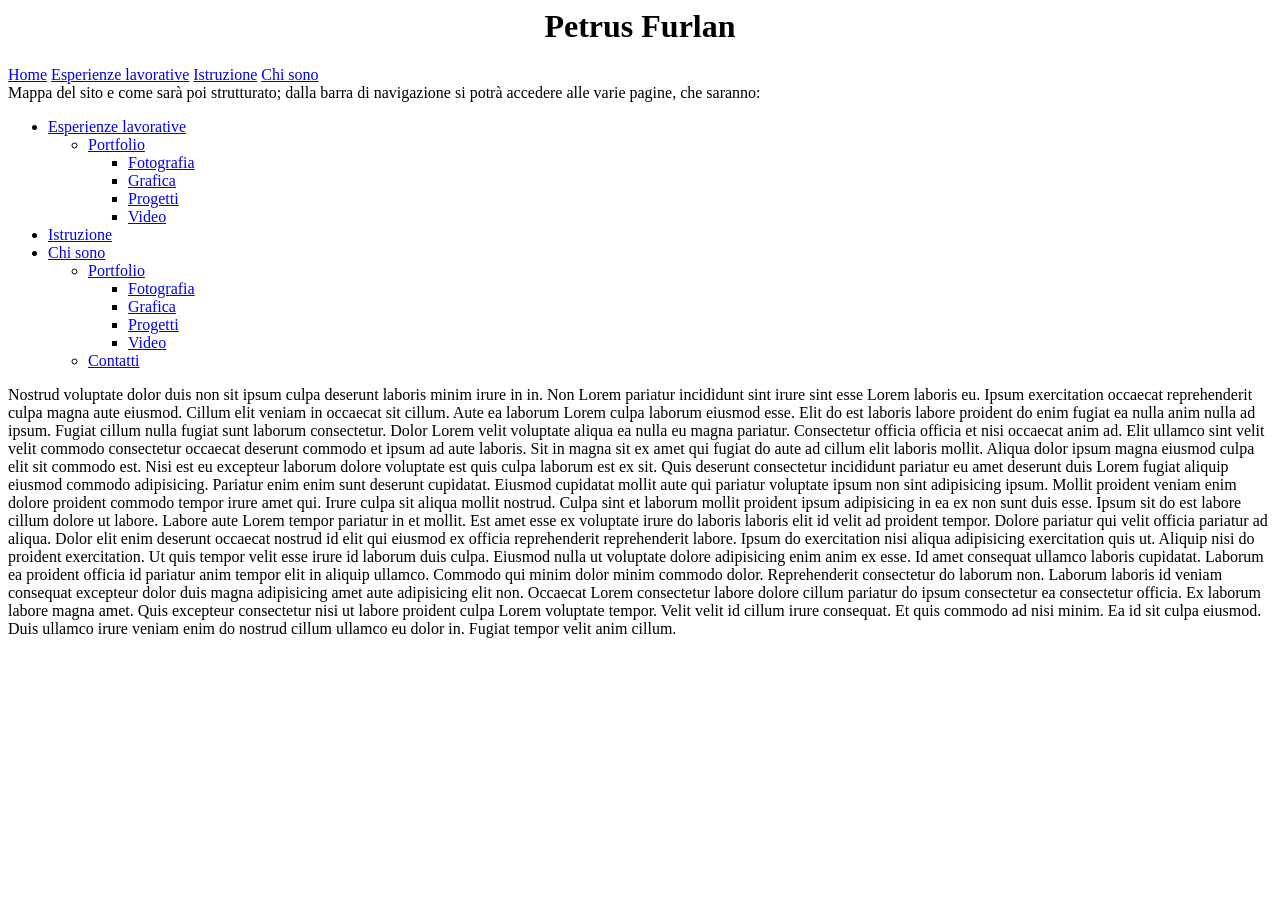
==== index.html @ 1a533904 "edit index" ====
<html lang="it">
    <head>
        <meta charset="UTF-8">
        <meta name="viewport" content="width=device-width, initial-scale=1.0">

        <title>Home - Pietro Furlan</title>
        <link rel="stylesheet" href="style/style.css">

        <script>
            window.onscroll = function() {scrollFunction()};

            function scrollFunction() {
                if (document.body.scrollTop > 80 || document.documentElement.scrollTop > 80) {
                    document.getElementById("navbar").style.padding = "30px 10px";
                } else {
                    document.getElementById("navbar").style.padding = "100px 10px";
                }
            }
        </script>
    </head>

    <body>
        <h1 style="text-align: center;">Petrus Furlan</h1>
        
        <header>
            <div id="navbar">
                <a class="nav-link" href="index.html">Home</a>
                <a class="nav-link" href="pages/esperienzeLavorative.html">Esperienze lavorative</a>
                <a class="nav-link" href="pages/istruzione.html">Istruzione</a>
                <a class="nav-link" href="pages/chiSono.html">Chi sono</a>
            </div>
        </header>

        <div class="mainPage">
            Mappa del sito e come sarà poi strutturato; dalla barra di navigazione si potrà accedere alle varie pagine, che saranno: <br>
            <ul>
                <li><a href="pages/esperienzeLavorative.html">Esperienze lavorative</a>
                    <ul>
                        <li><a href="pages/portfolio.html">Portfolio</a>
                            <ul>
                                <li><a href="pages/portfolio/0-foto.html">Fotografia</a></li>
                                <li><a href="pages/portfolio/1-grafica.html">Grafica</a></li>
                                <li><a href="pages/portfolio/2-progetti.html">Progetti</a></li>
                                <li><a href="pages/portfolio/3-video.html">Video</a></li>
                            </ul>
                        </li>
                    </ul>
                </li>
                <li><a href="pages/istruzione.html">Istruzione</a></li>
                <li><a href="pages/chiSono.html">Chi sono</a>
                    <ul>
                        <li><a href="pages/portfolio.html">Portfolio</a>
                            <ul>
                                <li><a href="pages/portfolio/0-foto.html">Fotografia</a></li>
                                <li><a href="pages/portfolio/1-grafica.html">Grafica</a></li>
                                <li><a href="pages/portfolio/2-progetti.html">Progetti</a></li>
                                <li><a href="pages/portfolio/3-video.html">Video</a></li>
                            </ul>
                        </li>
                        <li><a href="pages/contatti.html">Contatti</a></li>
                    </ul>
                </li>
            </ul>
            <p>
                Nostrud voluptate dolor duis non sit ipsum culpa deserunt laboris minim irure in in. Non Lorem pariatur incididunt sint irure sint esse Lorem laboris eu. Ipsum exercitation occaecat reprehenderit culpa magna aute eiusmod.

Cillum elit veniam in occaecat sit cillum. Aute ea laborum Lorem culpa laborum eiusmod esse. Elit do est laboris labore proident do enim fugiat ea nulla anim nulla ad ipsum. Fugiat cillum nulla fugiat sunt laborum consectetur. Dolor Lorem velit voluptate aliqua ea nulla eu magna pariatur. Consectetur officia officia et nisi occaecat anim ad. Elit ullamco sint velit velit commodo consectetur occaecat deserunt commodo et ipsum ad aute laboris.

Sit in magna sit ex amet qui fugiat do aute ad cillum elit laboris mollit. Aliqua dolor ipsum magna eiusmod culpa elit sit commodo est. Nisi est eu excepteur laborum dolore voluptate est quis culpa laborum est ex sit. Quis deserunt consectetur incididunt pariatur eu amet deserunt duis Lorem fugiat aliquip eiusmod commodo adipisicing. Pariatur enim enim sunt deserunt cupidatat. Eiusmod cupidatat mollit aute qui pariatur voluptate ipsum non sint adipisicing ipsum. Mollit proident veniam enim dolore proident commodo tempor irure amet qui.

Irure culpa sit aliqua mollit nostrud. Culpa sint et laborum mollit proident ipsum adipisicing in ea ex non sunt duis esse. Ipsum sit do est labore cillum dolore ut labore. Labore aute Lorem tempor pariatur in et mollit. Est amet esse ex voluptate irure do laboris laboris elit id velit ad proident tempor. Dolore pariatur qui velit officia pariatur ad aliqua.

Dolor elit enim deserunt occaecat nostrud id elit qui eiusmod ex officia reprehenderit reprehenderit labore. Ipsum do exercitation nisi aliqua adipisicing exercitation quis ut. Aliquip nisi do proident exercitation. Ut quis tempor velit esse irure id laborum duis culpa. Eiusmod nulla ut voluptate dolore adipisicing enim anim ex esse. Id amet consequat ullamco laboris cupidatat. Laborum ea proident officia id pariatur anim tempor elit in aliquip ullamco.

Commodo qui minim dolor minim commodo dolor. Reprehenderit consectetur do laborum non. Laborum laboris id veniam consequat excepteur dolor duis magna adipisicing amet aute adipisicing elit non. Occaecat Lorem consectetur labore dolore cillum pariatur do ipsum consectetur ea consectetur officia. Ex laborum labore magna amet. Quis excepteur consectetur nisi ut labore proident culpa Lorem voluptate tempor. Velit velit id cillum irure consequat.

Et quis commodo ad nisi minim. Ea id sit culpa eiusmod. Duis ullamco irure veniam enim do nostrud cillum ullamco eu dolor in. Fugiat tempor velit anim cillum.     </p>
        </div>
    </body>
    <!-- Footer con informazioni di contatto-->
</html>
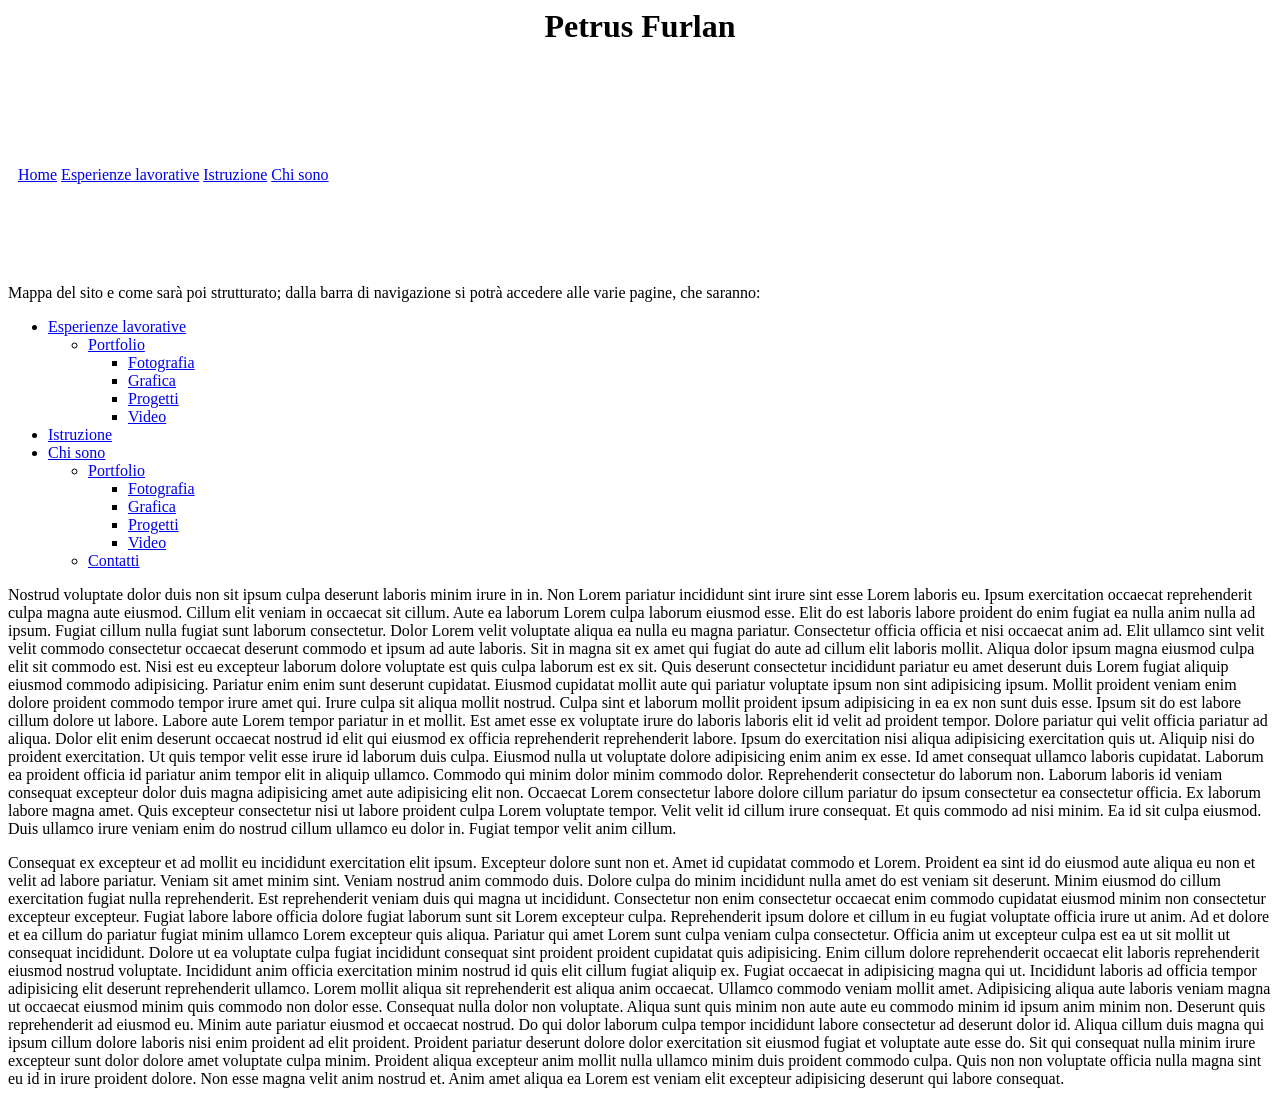
==== commit 4a061943: "edit index for scrolling" ====
--- a/index.html
+++ b/index.html
@@ -64,17 +64,33 @@
             <p>
                 Nostrud voluptate dolor duis non sit ipsum culpa deserunt laboris minim irure in in. Non Lorem pariatur incididunt sint irure sint esse Lorem laboris eu. Ipsum exercitation occaecat reprehenderit culpa magna aute eiusmod.
 
-Cillum elit veniam in occaecat sit cillum. Aute ea laborum Lorem culpa laborum eiusmod esse. Elit do est laboris labore proident do enim fugiat ea nulla anim nulla ad ipsum. Fugiat cillum nulla fugiat sunt laborum consectetur. Dolor Lorem velit voluptate aliqua ea nulla eu magna pariatur. Consectetur officia officia et nisi occaecat anim ad. Elit ullamco sint velit velit commodo consectetur occaecat deserunt commodo et ipsum ad aute laboris.
+                Cillum elit veniam in occaecat sit cillum. Aute ea laborum Lorem culpa laborum eiusmod esse. Elit do est laboris labore proident do enim fugiat ea nulla anim nulla ad ipsum. Fugiat cillum nulla fugiat sunt laborum consectetur. Dolor Lorem velit voluptate aliqua ea nulla eu magna pariatur. Consectetur officia officia et nisi occaecat anim ad. Elit ullamco sint velit velit commodo consectetur occaecat deserunt commodo et ipsum ad aute laboris.
 
-Sit in magna sit ex amet qui fugiat do aute ad cillum elit laboris mollit. Aliqua dolor ipsum magna eiusmod culpa elit sit commodo est. Nisi est eu excepteur laborum dolore voluptate est quis culpa laborum est ex sit. Quis deserunt consectetur incididunt pariatur eu amet deserunt duis Lorem fugiat aliquip eiusmod commodo adipisicing. Pariatur enim enim sunt deserunt cupidatat. Eiusmod cupidatat mollit aute qui pariatur voluptate ipsum non sint adipisicing ipsum. Mollit proident veniam enim dolore proident commodo tempor irure amet qui.
+                Sit in magna sit ex amet qui fugiat do aute ad cillum elit laboris mollit. Aliqua dolor ipsum magna eiusmod culpa elit sit commodo est. Nisi est eu excepteur laborum dolore voluptate est quis culpa laborum est ex sit. Quis deserunt consectetur incididunt pariatur eu amet deserunt duis Lorem fugiat aliquip eiusmod commodo adipisicing. Pariatur enim enim sunt deserunt cupidatat. Eiusmod cupidatat mollit aute qui pariatur voluptate ipsum non sint adipisicing ipsum. Mollit proident veniam enim dolore proident commodo tempor irure amet qui.
 
-Irure culpa sit aliqua mollit nostrud. Culpa sint et laborum mollit proident ipsum adipisicing in ea ex non sunt duis esse. Ipsum sit do est labore cillum dolore ut labore. Labore aute Lorem tempor pariatur in et mollit. Est amet esse ex voluptate irure do laboris laboris elit id velit ad proident tempor. Dolore pariatur qui velit officia pariatur ad aliqua.
+                Irure culpa sit aliqua mollit nostrud. Culpa sint et laborum mollit proident ipsum adipisicing in ea ex non sunt duis esse. Ipsum sit do est labore cillum dolore ut labore. Labore aute Lorem tempor pariatur in et mollit. Est amet esse ex voluptate irure do laboris laboris elit id velit ad proident tempor. Dolore pariatur qui velit officia pariatur ad aliqua.
 
-Dolor elit enim deserunt occaecat nostrud id elit qui eiusmod ex officia reprehenderit reprehenderit labore. Ipsum do exercitation nisi aliqua adipisicing exercitation quis ut. Aliquip nisi do proident exercitation. Ut quis tempor velit esse irure id laborum duis culpa. Eiusmod nulla ut voluptate dolore adipisicing enim anim ex esse. Id amet consequat ullamco laboris cupidatat. Laborum ea proident officia id pariatur anim tempor elit in aliquip ullamco.
+                Dolor elit enim deserunt occaecat nostrud id elit qui eiusmod ex officia reprehenderit reprehenderit labore. Ipsum do exercitation nisi aliqua adipisicing exercitation quis ut. Aliquip nisi do proident exercitation. Ut quis tempor velit esse irure id laborum duis culpa. Eiusmod nulla ut voluptate dolore adipisicing enim anim ex esse. Id amet consequat ullamco laboris cupidatat. Laborum ea proident officia id pariatur anim tempor elit in aliquip ullamco.
 
-Commodo qui minim dolor minim commodo dolor. Reprehenderit consectetur do laborum non. Laborum laboris id veniam consequat excepteur dolor duis magna adipisicing amet aute adipisicing elit non. Occaecat Lorem consectetur labore dolore cillum pariatur do ipsum consectetur ea consectetur officia. Ex laborum labore magna amet. Quis excepteur consectetur nisi ut labore proident culpa Lorem voluptate tempor. Velit velit id cillum irure consequat.
+                Commodo qui minim dolor minim commodo dolor. Reprehenderit consectetur do laborum non. Laborum laboris id veniam consequat excepteur dolor duis magna adipisicing amet aute adipisicing elit non. Occaecat Lorem consectetur labore dolore cillum pariatur do ipsum consectetur ea consectetur officia. Ex laborum labore magna amet. Quis excepteur consectetur nisi ut labore proident culpa Lorem voluptate tempor. Velit velit id cillum irure consequat.
 
-Et quis commodo ad nisi minim. Ea id sit culpa eiusmod. Duis ullamco irure veniam enim do nostrud cillum ullamco eu dolor in. Fugiat tempor velit anim cillum.     </p>
+                Et quis commodo ad nisi minim. Ea id sit culpa eiusmod. Duis ullamco irure veniam enim do nostrud cillum ullamco eu dolor in. Fugiat tempor velit anim cillum.     
+            </p>
+            <p>
+                Consequat ex excepteur et ad mollit eu incididunt exercitation elit ipsum. Excepteur dolore sunt non et. Amet id cupidatat commodo et Lorem. Proident ea sint id do eiusmod aute aliqua eu non et velit ad labore pariatur. Veniam sit amet minim sint. Veniam nostrud anim commodo duis.
+
+                Dolore culpa do minim incididunt nulla amet do est veniam sit deserunt. Minim eiusmod do cillum exercitation fugiat nulla reprehenderit. Est reprehenderit veniam duis qui magna ut incididunt.
+
+                Consectetur non enim consectetur occaecat enim commodo cupidatat eiusmod minim non consectetur excepteur excepteur. Fugiat labore labore officia dolore fugiat laborum sunt sit Lorem excepteur culpa. Reprehenderit ipsum dolore et cillum in eu fugiat voluptate officia irure ut anim. Ad et dolore et ea cillum do pariatur fugiat minim ullamco Lorem excepteur quis aliqua. Pariatur qui amet Lorem sunt culpa veniam culpa consectetur.
+
+                Officia anim ut excepteur culpa est ea ut sit mollit ut consequat incididunt. Dolore ut ea voluptate culpa fugiat incididunt consequat sint proident proident cupidatat quis adipisicing. Enim cillum dolore reprehenderit occaecat elit laboris reprehenderit eiusmod nostrud voluptate. Incididunt anim officia exercitation minim nostrud id quis elit cillum fugiat aliquip ex. Fugiat occaecat in adipisicing magna qui ut.
+
+                Incididunt laboris ad officia tempor adipisicing elit deserunt reprehenderit ullamco. Lorem mollit aliqua sit reprehenderit est aliqua anim occaecat. Ullamco commodo veniam mollit amet. Adipisicing aliqua aute laboris veniam magna ut occaecat eiusmod minim quis commodo non dolor esse. Consequat nulla dolor non voluptate. Aliqua sunt quis minim non aute aute eu commodo minim id ipsum anim minim non.
+
+                Deserunt quis reprehenderit ad eiusmod eu. Minim aute pariatur eiusmod et occaecat nostrud. Do qui dolor laborum culpa tempor incididunt labore consectetur ad deserunt dolor id. Aliqua cillum duis magna qui ipsum cillum dolore laboris nisi enim proident ad elit proident. Proident pariatur deserunt dolore dolor exercitation sit eiusmod fugiat et voluptate aute esse do. Sit qui consequat nulla minim irure excepteur sunt dolor dolore amet voluptate culpa minim. Proident aliqua excepteur anim mollit nulla ullamco minim duis proident commodo culpa.
+
+                Quis non non voluptate officia nulla magna sint eu id in irure proident dolore. Non esse magna velit anim nostrud et. Anim amet aliqua ea Lorem est veniam elit excepteur adipisicing deserunt qui labore consequat.
+            </p>
         </div>
     </body>
     <!-- Footer con informazioni di contatto-->
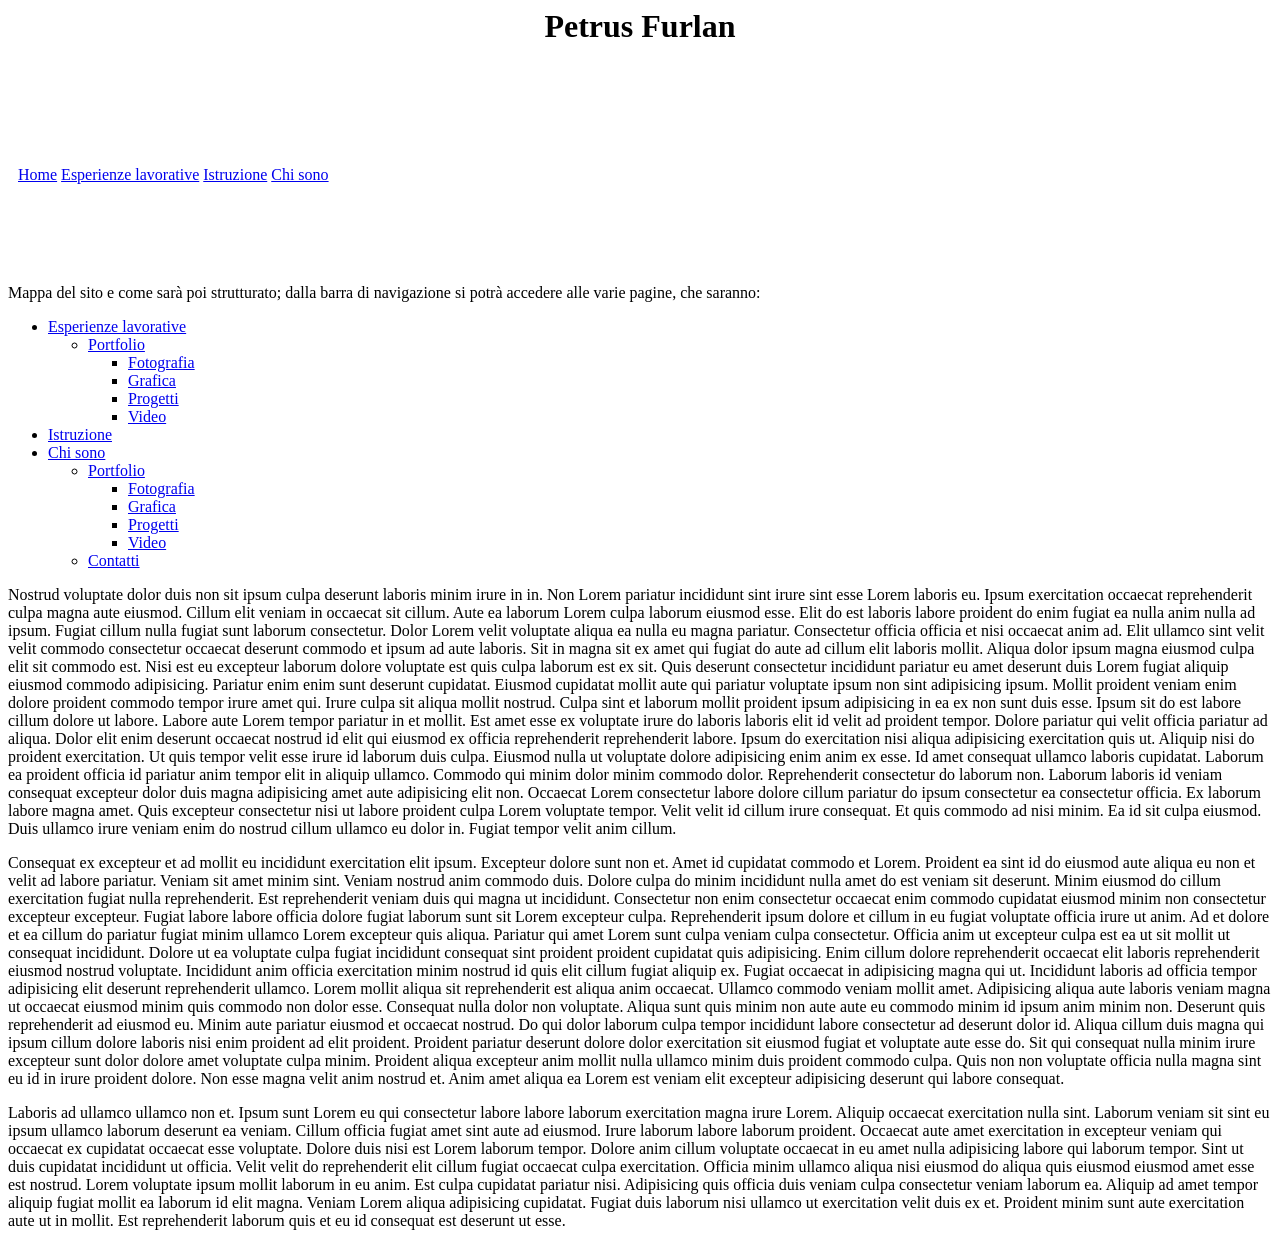
==== commit 7d4e2c38: "edit main" ====
--- a/index.html
+++ b/index.html
@@ -91,6 +91,15 @@
 
                 Quis non non voluptate officia nulla magna sint eu id in irure proident dolore. Non esse magna velit anim nostrud et. Anim amet aliqua ea Lorem est veniam elit excepteur adipisicing deserunt qui labore consequat.
             </p>
+            <p>
+                Laboris ad ullamco ullamco non et. Ipsum sunt Lorem eu qui consectetur labore labore laborum exercitation magna irure Lorem. Aliquip occaecat exercitation nulla sint. Laborum veniam sit sint eu ipsum ullamco laborum deserunt ea veniam. Cillum officia fugiat amet sint aute ad eiusmod. Irure laborum labore laborum proident.
+
+                Occaecat aute amet exercitation in excepteur veniam qui occaecat ex cupidatat occaecat esse voluptate. Dolore duis nisi est Lorem laborum tempor. Dolore anim cillum voluptate occaecat in eu amet nulla adipisicing labore qui laborum tempor. Sint ut duis cupidatat incididunt ut officia. Velit velit do reprehenderit elit cillum fugiat occaecat culpa exercitation. Officia minim ullamco aliqua nisi eiusmod do aliqua quis eiusmod eiusmod amet esse est nostrud.
+
+                Lorem voluptate ipsum mollit laborum in eu anim. Est culpa cupidatat pariatur nisi. Adipisicing quis officia duis veniam culpa consectetur veniam laborum ea. Aliquip ad amet tempor aliquip fugiat mollit ea laborum id elit magna. Veniam Lorem aliqua adipisicing cupidatat.
+
+                Fugiat duis laborum nisi ullamco ut exercitation velit duis ex et. Proident minim sunt aute exercitation aute ut in mollit. Est reprehenderit laborum quis et eu id consequat est deserunt ut esse.
+            </p>
         </div>
     </body>
     <!-- Footer con informazioni di contatto-->
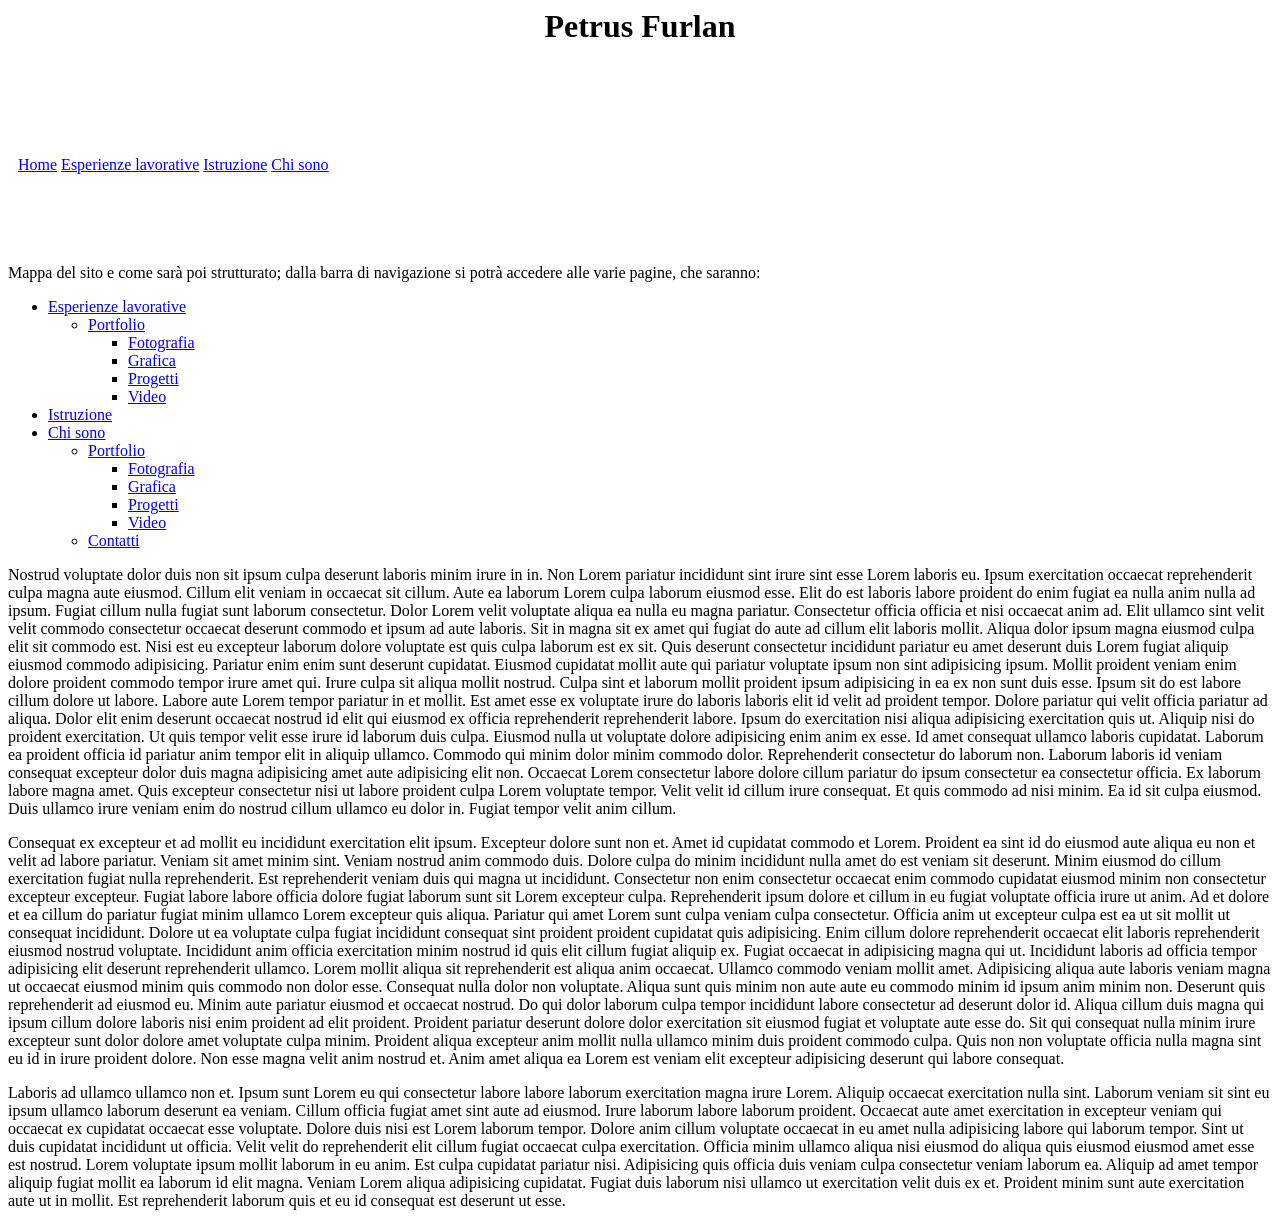
==== commit 3fd86058: "edit" ====
--- a/index.html
+++ b/index.html
@@ -13,7 +13,7 @@
                 if (document.body.scrollTop > 80 || document.documentElement.scrollTop > 80) {
                     document.getElementById("navbar").style.padding = "30px 10px";
                 } else {
-                    document.getElementById("navbar").style.padding = "100px 10px";
+                    document.getElementById("navbar").style.padding = "90px 10px";
                 }
             }
         </script>
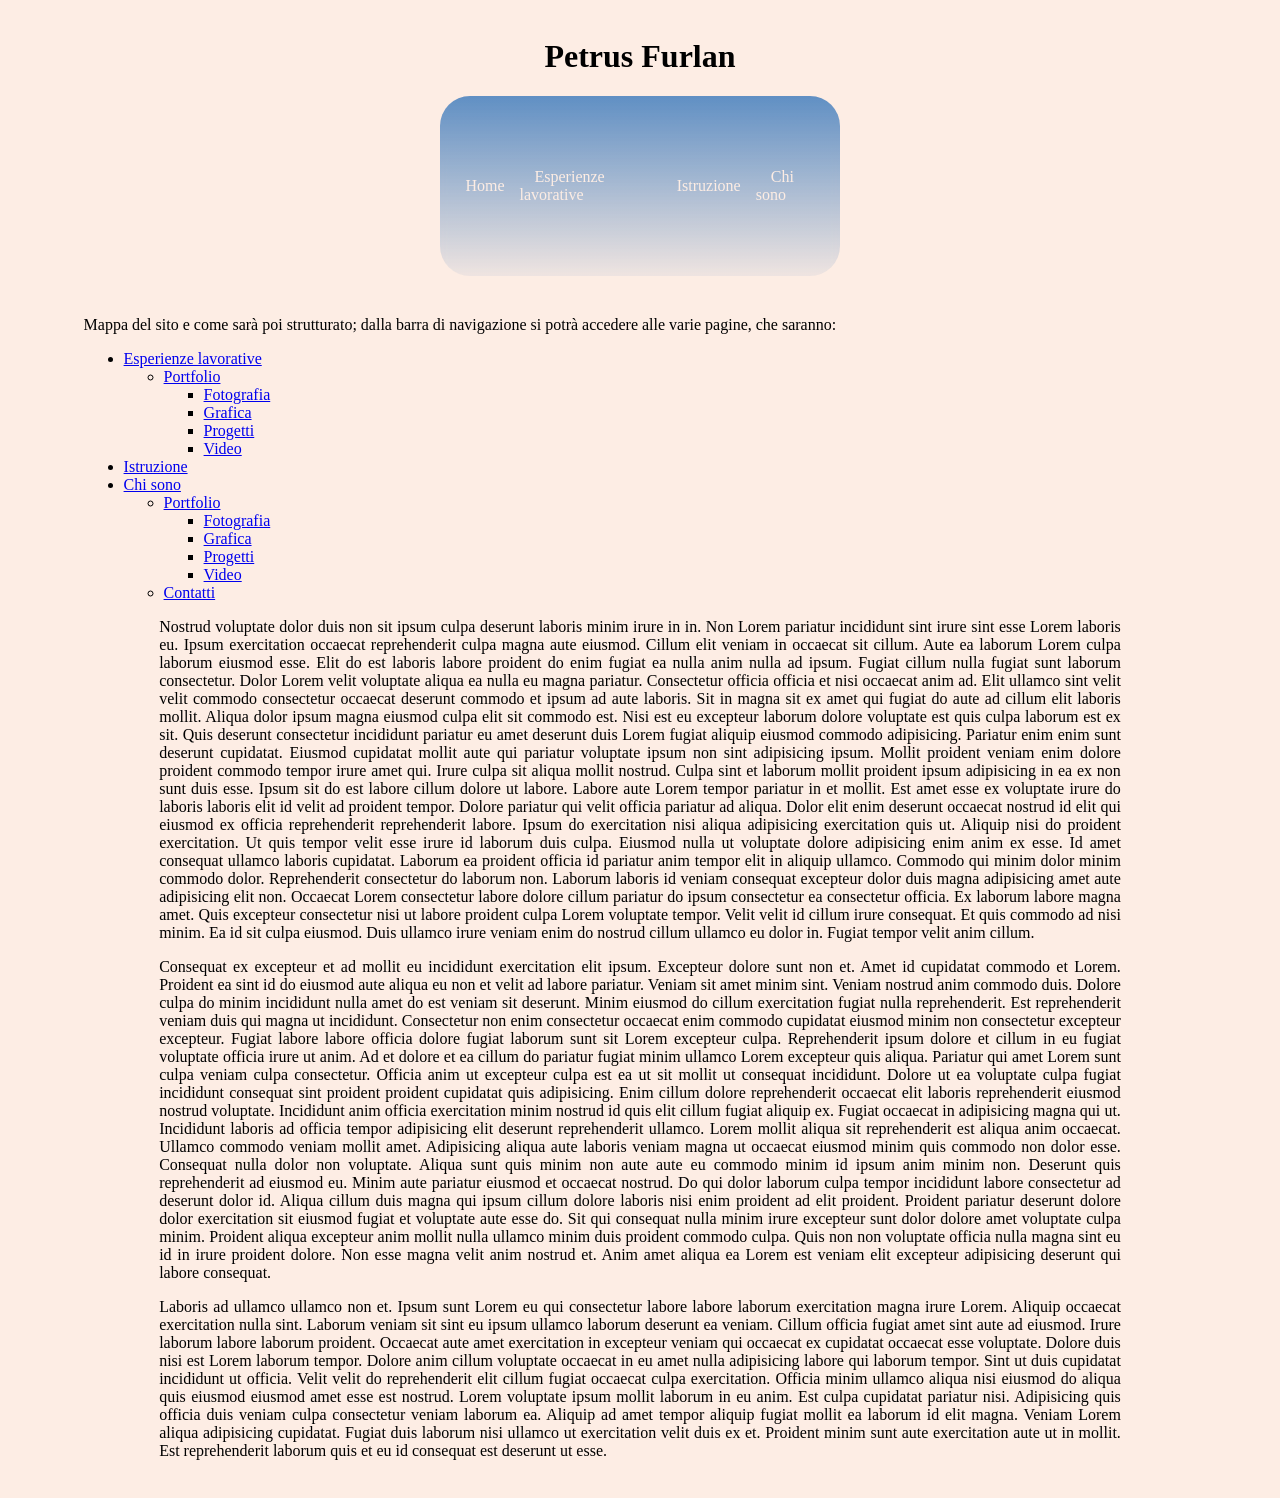
==== commit 60dc8430: "modificato la navbar con ausilio di AI (marcacto)" ====
--- a/index.html
+++ b/index.html
@@ -4,33 +4,59 @@
         <meta name="viewport" content="width=device-width, initial-scale=1.0">
 
         <title>Home - Pietro Furlan</title>
+
         <link rel="stylesheet" href="style/style.css">
+        <script src="script/scriptMain.js"> </script>
 
-        <script>
-            window.onscroll = function() {scrollFunction()};
-
-            function scrollFunction() {
-                if (document.body.scrollTop > 80 || document.documentElement.scrollTop > 80) {
-                    document.getElementById("navbar").style.padding = "30px 10px";
-                } else {
-                    document.getElementById("navbar").style.padding = "90px 10px";
-                }
-            }
-        </script>
     </head>
 
     <body>
         <h1 style="text-align: center;">Petrus Furlan</h1>
-        
+    
+        <!-- ----------------------------   IA ASSISTED   ----------------------------- -->
         <header>
             <div id="navbar">
                 <a class="nav-link" href="index.html">Home</a>
-                <a class="nav-link" href="pages/esperienzeLavorative.html">Esperienze lavorative</a>
+                
+                <!-- Dropdown per Esperienze lavorative -->
+                <div class="dropdown">
+                    <a class="nav-link dropbtn" href="pages/esperienzeLavorative.html">Esperienze lavorative</a>
+                    <div class="dropdown-content">
+                        <div class="dropdown-submenu">
+                            <a href="pages/portfolio.html">Portfolio &raquo;</a>
+                            <div class="submenu-content">
+                                <a href="pages/portfolio/0-foto.html">Fotografia</a>
+                                <a href="pages/portfolio/1-grafica.html">Grafica</a>
+                                <a href="pages/portfolio/2-progetti.html">Progetti</a>
+                                <a href="pages/portfolio/3-video.html">Video</a>
+                            </div>
+                        </div>
+                    </div>
+                </div>
+
                 <a class="nav-link" href="pages/istruzione.html">Istruzione</a>
-                <a class="nav-link" href="pages/chiSono.html">Chi sono</a>
+
+                <!-- Dropdown per Chi sono -->
+                <div class="dropdown">
+                    <a class="nav-link dropbtn" href="pages/chiSono.html">Chi sono</a>
+                    <div class="dropdown-content">
+                        <div class="dropdown-submenu">
+                            <a href="pages/portfolio.html">Portfolio &raquo;</a>
+                            <div class="submenu-content">
+                                <a href="pages/portfolio/0-foto.html">Fotografia</a>
+                                <a href="pages/portfolio/1-grafica.html">Grafica</a>
+                                <a href="pages/portfolio/2-progetti.html">Progetti</a>
+                                <a href="pages/portfolio/3-video.html">Video</a>
+                            </div>
+                        </div>
+                        <a href="pages/contatti.html">Contatti</a>
+                    </div>
+                </div>
             </div>
         </header>
+        <!-- ----------------------------   IA ASSISTED - END  ----------------------------- -->
 
+        <!-- Inizio pagina principale -->
         <div class="mainPage">
             Mappa del sito e come sarà poi strutturato; dalla barra di navigazione si potrà accedere alle varie pagine, che saranno: <br>
             <ul>
--- a/style/style.css
+++ b/style/style.css
@@ -0,0 +1,147 @@
+@media (min-width: 1300px) {
+  .header {grid-area: 1 / span 6;}
+  .menu {grid-area: 2 / span 1;}
+  .content {grid-area: 2 / span 4;}
+  .facts {grid-area: 2 / span 1;}
+  .footer {grid-area: 3 / span 6;}
+}
+
+body {
+    margin-top: 1cm;
+    margin-bottom: 1cm;
+    background-color: #fdede4;
+    text-align: justify;
+}
+
+p{
+  margin-left: 2cm;
+  margin-right: 2cm;
+}
+
+
+#navbar {
+  overflow: visible;
+  padding: 90px 10px; 
+  /* ----------------------------   IA ASSISTED   ----------------------------- */
+  transition: padding 0.8s cubic-bezier(0.25, 1, 0.5, 1), 
+              background 0.5s ease, 
+              margin 0.8s cubic-bezier(0.25, 1, 0.5, 1);
+  /* ----------------------------   IA ASSISTED - END  ----------------------------- */
+  position: sticky; 
+  top: 0;
+  
+  z-index: 99;
+
+  backdrop-filter: blur(5px);
+  background: linear-gradient(
+    to bottom,
+    rgb(96,143,195),
+    transparent 110%
+  );
+  border-radius: 30px;
+  display: flex;
+  justify-content: center;
+  align-items: center;
+  width: 30%;
+}
+
+.mainPage{
+  padding-top: 120px;
+  margin-left: 2cm;
+  margin-right: 2cm;
+}
+
+header {
+  --thickness: 4px;
+  position: sticky;
+  top: 0;
+  height: 100px;
+  z-index: 10;
+
+  display: flex;
+  justify-content: center;
+  /* ----------------------------   IA ASSISTED   ----------------------------- */
+  transition: justify-content 0.8s cubic-bezier(0.25, 1, 0.5, 1),
+              padding 0.8s cubic-bezier(0.25, 1, 0.5, 1);
+  /* ----------------------------   IA ASSISTED - END  ----------------------------- */
+}
+
+.nav-link {
+  color: #fdede4;
+  text-decoration: none;
+  font-weight: 500;
+  padding: 15px;
+  text-align: center;
+}
+
+.nav-link:hover {
+  opacity: 0.8;
+  color: #121619;
+}
+
+/* ----------------------------   IA ASSISTED   ----------------------------- */
+.dropdown {
+  position: relative;
+  display: inline-block;
+}
+
+.dropdown-content {
+  display: none;
+  position: absolute;
+  background: linear-gradient(
+    to bottom,
+    rgb(96,143,195),
+    transparent 170%
+  );
+  min-width: 210px;
+  box-shadow: 0px 8px 16px rgba(0,0,0,0.2);
+  z-index: 100;
+  border-radius: 15px;
+  padding: 10px 0;
+  top: 100%;
+  left: 50%;
+  transform: translateX(-50%);
+}
+
+.dropdown-content a {
+  color: #fdede4;
+  padding: 10px 15px;
+  text-decoration: none;
+  display: block;
+  text-align: left;
+  font-weight: 500;
+}
+
+.dropdown-content a:hover {
+  color: #121619;
+}
+
+.dropdown-submenu {
+  position: relative;
+}
+
+.submenu-content {
+  display: none;
+  position: absolute;
+  left: 100%;
+  top: 0;
+  background: linear-gradient(
+    to bottom,
+    rgb(96,143,195),
+    transparent 200%
+  );
+  min-width: 180px;
+  box-shadow: 0px 8px 16px rgba(0,0,0,0.2);
+  border-radius: 15px;
+  padding: 10px 0;
+}
+
+.dropdown:hover .dropdown-content {
+  display: block;
+}
+
+.dropdown-submenu:hover .submenu-content {
+  display: block;
+}
+
+/* ----------------------------   IA ASSISTED - END  ----------------------------- */
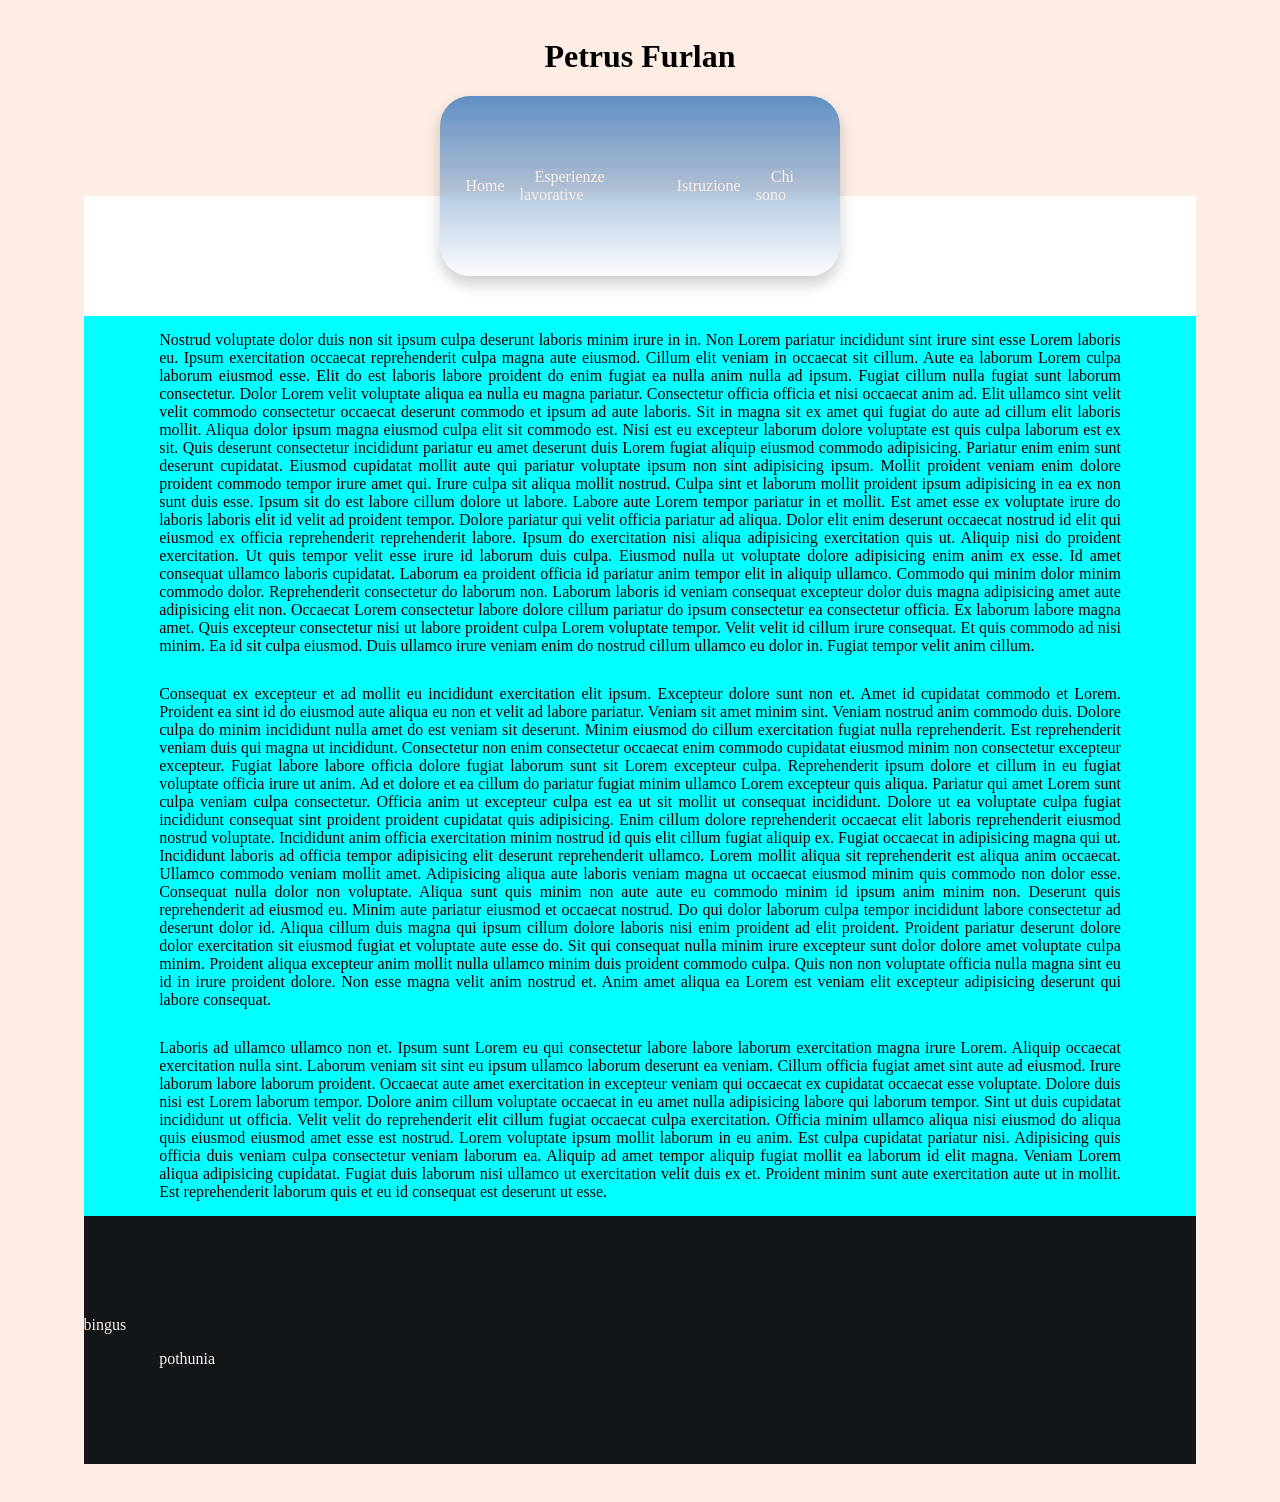
==== commit ccd3ab78: "edit navbar" ====
--- a/index.html
+++ b/index.html
@@ -57,76 +57,56 @@
         <!-- ----------------------------   IA ASSISTED - END  ----------------------------- -->
 
         <!-- Inizio pagina principale -->
-        <div class="mainPage">
-            Mappa del sito e come sarà poi strutturato; dalla barra di navigazione si potrà accedere alle varie pagine, che saranno: <br>
-            <ul>
-                <li><a href="pages/esperienzeLavorative.html">Esperienze lavorative</a>
-                    <ul>
-                        <li><a href="pages/portfolio.html">Portfolio</a>
-                            <ul>
-                                <li><a href="pages/portfolio/0-foto.html">Fotografia</a></li>
-                                <li><a href="pages/portfolio/1-grafica.html">Grafica</a></li>
-                                <li><a href="pages/portfolio/2-progetti.html">Progetti</a></li>
-                                <li><a href="pages/portfolio/3-video.html">Video</a></li>
-                            </ul>
-                        </li>
-                    </ul>
-                </li>
-                <li><a href="pages/istruzione.html">Istruzione</a></li>
-                <li><a href="pages/chiSono.html">Chi sono</a>
-                    <ul>
-                        <li><a href="pages/portfolio.html">Portfolio</a>
-                            <ul>
-                                <li><a href="pages/portfolio/0-foto.html">Fotografia</a></li>
-                                <li><a href="pages/portfolio/1-grafica.html">Grafica</a></li>
-                                <li><a href="pages/portfolio/2-progetti.html">Progetti</a></li>
-                                <li><a href="pages/portfolio/3-video.html">Video</a></li>
-                            </ul>
-                        </li>
-                        <li><a href="pages/contatti.html">Contatti</a></li>
-                    </ul>
-                </li>
-            </ul>
+        <main>
+            <div>
+                <article>
+                    Nostrud voluptate dolor duis non sit ipsum culpa deserunt laboris minim irure in in. Non Lorem pariatur incididunt sint irure sint esse Lorem laboris eu. Ipsum exercitation occaecat reprehenderit culpa magna aute eiusmod.
+
+                    Cillum elit veniam in occaecat sit cillum. Aute ea laborum Lorem culpa laborum eiusmod esse. Elit do est laboris labore proident do enim fugiat ea nulla anim nulla ad ipsum. Fugiat cillum nulla fugiat sunt laborum consectetur. Dolor Lorem velit voluptate aliqua ea nulla eu magna pariatur. Consectetur officia officia et nisi occaecat anim ad. Elit ullamco sint velit velit commodo consectetur occaecat deserunt commodo et ipsum ad aute laboris.
+
+                    Sit in magna sit ex amet qui fugiat do aute ad cillum elit laboris mollit. Aliqua dolor ipsum magna eiusmod culpa elit sit commodo est. Nisi est eu excepteur laborum dolore voluptate est quis culpa laborum est ex sit. Quis deserunt consectetur incididunt pariatur eu amet deserunt duis Lorem fugiat aliquip eiusmod commodo adipisicing. Pariatur enim enim sunt deserunt cupidatat. Eiusmod cupidatat mollit aute qui pariatur voluptate ipsum non sint adipisicing ipsum. Mollit proident veniam enim dolore proident commodo tempor irure amet qui.
+
+                    Irure culpa sit aliqua mollit nostrud. Culpa sint et laborum mollit proident ipsum adipisicing in ea ex non sunt duis esse. Ipsum sit do est labore cillum dolore ut labore. Labore aute Lorem tempor pariatur in et mollit. Est amet esse ex voluptate irure do laboris laboris elit id velit ad proident tempor. Dolore pariatur qui velit officia pariatur ad aliqua.
+
+                    Dolor elit enim deserunt occaecat nostrud id elit qui eiusmod ex officia reprehenderit reprehenderit labore. Ipsum do exercitation nisi aliqua adipisicing exercitation quis ut. Aliquip nisi do proident exercitation. Ut quis tempor velit esse irure id laborum duis culpa. Eiusmod nulla ut voluptate dolore adipisicing enim anim ex esse. Id amet consequat ullamco laboris cupidatat. Laborum ea proident officia id pariatur anim tempor elit in aliquip ullamco.
+
+                    Commodo qui minim dolor minim commodo dolor. Reprehenderit consectetur do laborum non. Laborum laboris id veniam consequat excepteur dolor duis magna adipisicing amet aute adipisicing elit non. Occaecat Lorem consectetur labore dolore cillum pariatur do ipsum consectetur ea consectetur officia. Ex laborum labore magna amet. Quis excepteur consectetur nisi ut labore proident culpa Lorem voluptate tempor. Velit velit id cillum irure consequat.
+
+                    Et quis commodo ad nisi minim. Ea id sit culpa eiusmod. Duis ullamco irure veniam enim do nostrud cillum ullamco eu dolor in. Fugiat tempor velit anim cillum.     
+                </article>
+                <article>
+                    Consequat ex excepteur et ad mollit eu incididunt exercitation elit ipsum. Excepteur dolore sunt non et. Amet id cupidatat commodo et Lorem. Proident ea sint id do eiusmod aute aliqua eu non et velit ad labore pariatur. Veniam sit amet minim sint. Veniam nostrud anim commodo duis.
+
+                    Dolore culpa do minim incididunt nulla amet do est veniam sit deserunt. Minim eiusmod do cillum exercitation fugiat nulla reprehenderit. Est reprehenderit veniam duis qui magna ut incididunt.
+
+                    Consectetur non enim consectetur occaecat enim commodo cupidatat eiusmod minim non consectetur excepteur excepteur. Fugiat labore labore officia dolore fugiat laborum sunt sit Lorem excepteur culpa. Reprehenderit ipsum dolore et cillum in eu fugiat voluptate officia irure ut anim. Ad et dolore et ea cillum do pariatur fugiat minim ullamco Lorem excepteur quis aliqua. Pariatur qui amet Lorem sunt culpa veniam culpa consectetur.
+
+                    Officia anim ut excepteur culpa est ea ut sit mollit ut consequat incididunt. Dolore ut ea voluptate culpa fugiat incididunt consequat sint proident proident cupidatat quis adipisicing. Enim cillum dolore reprehenderit occaecat elit laboris reprehenderit eiusmod nostrud voluptate. Incididunt anim officia exercitation minim nostrud id quis elit cillum fugiat aliquip ex. Fugiat occaecat in adipisicing magna qui ut.
+
+                    Incididunt laboris ad officia tempor adipisicing elit deserunt reprehenderit ullamco. Lorem mollit aliqua sit reprehenderit est aliqua anim occaecat. Ullamco commodo veniam mollit amet. Adipisicing aliqua aute laboris veniam magna ut occaecat eiusmod minim quis commodo non dolor esse. Consequat nulla dolor non voluptate. Aliqua sunt quis minim non aute aute eu commodo minim id ipsum anim minim non.
+
+                    Deserunt quis reprehenderit ad eiusmod eu. Minim aute pariatur eiusmod et occaecat nostrud. Do qui dolor laborum culpa tempor incididunt labore consectetur ad deserunt dolor id. Aliqua cillum duis magna qui ipsum cillum dolore laboris nisi enim proident ad elit proident. Proident pariatur deserunt dolore dolor exercitation sit eiusmod fugiat et voluptate aute esse do. Sit qui consequat nulla minim irure excepteur sunt dolor dolore amet voluptate culpa minim. Proident aliqua excepteur anim mollit nulla ullamco minim duis proident commodo culpa.
+
+                    Quis non non voluptate officia nulla magna sint eu id in irure proident dolore. Non esse magna velit anim nostrud et. Anim amet aliqua ea Lorem est veniam elit excepteur adipisicing deserunt qui labore consequat.
+                </article>
+                <article>
+                    Laboris ad ullamco ullamco non et. Ipsum sunt Lorem eu qui consectetur labore labore laborum exercitation magna irure Lorem. Aliquip occaecat exercitation nulla sint. Laborum veniam sit sint eu ipsum ullamco laborum deserunt ea veniam. Cillum officia fugiat amet sint aute ad eiusmod. Irure laborum labore laborum proident.
+
+                    Occaecat aute amet exercitation in excepteur veniam qui occaecat ex cupidatat occaecat esse voluptate. Dolore duis nisi est Lorem laborum tempor. Dolore anim cillum voluptate occaecat in eu amet nulla adipisicing labore qui laborum tempor. Sint ut duis cupidatat incididunt ut officia. Velit velit do reprehenderit elit cillum fugiat occaecat culpa exercitation. Officia minim ullamco aliqua nisi eiusmod do aliqua quis eiusmod eiusmod amet esse est nostrud.
+
+                    Lorem voluptate ipsum mollit laborum in eu anim. Est culpa cupidatat pariatur nisi. Adipisicing quis officia duis veniam culpa consectetur veniam laborum ea. Aliquip ad amet tempor aliquip fugiat mollit ea laborum id elit magna. Veniam Lorem aliqua adipisicing cupidatat.
+
+                    Fugiat duis laborum nisi ullamco ut exercitation velit duis ex et. Proident minim sunt aute exercitation aute ut in mollit. Est reprehenderit laborum quis et eu id consequat est deserunt ut esse.
+                </article>
+            </div>
+        </main>
+        
+        <footer>
+            bingus
             <p>
-                Nostrud voluptate dolor duis non sit ipsum culpa deserunt laboris minim irure in in. Non Lorem pariatur incididunt sint irure sint esse Lorem laboris eu. Ipsum exercitation occaecat reprehenderit culpa magna aute eiusmod.
-
-                Cillum elit veniam in occaecat sit cillum. Aute ea laborum Lorem culpa laborum eiusmod esse. Elit do est laboris labore proident do enim fugiat ea nulla anim nulla ad ipsum. Fugiat cillum nulla fugiat sunt laborum consectetur. Dolor Lorem velit voluptate aliqua ea nulla eu magna pariatur. Consectetur officia officia et nisi occaecat anim ad. Elit ullamco sint velit velit commodo consectetur occaecat deserunt commodo et ipsum ad aute laboris.
-
-                Sit in magna sit ex amet qui fugiat do aute ad cillum elit laboris mollit. Aliqua dolor ipsum magna eiusmod culpa elit sit commodo est. Nisi est eu excepteur laborum dolore voluptate est quis culpa laborum est ex sit. Quis deserunt consectetur incididunt pariatur eu amet deserunt duis Lorem fugiat aliquip eiusmod commodo adipisicing. Pariatur enim enim sunt deserunt cupidatat. Eiusmod cupidatat mollit aute qui pariatur voluptate ipsum non sint adipisicing ipsum. Mollit proident veniam enim dolore proident commodo tempor irure amet qui.
-
-                Irure culpa sit aliqua mollit nostrud. Culpa sint et laborum mollit proident ipsum adipisicing in ea ex non sunt duis esse. Ipsum sit do est labore cillum dolore ut labore. Labore aute Lorem tempor pariatur in et mollit. Est amet esse ex voluptate irure do laboris laboris elit id velit ad proident tempor. Dolore pariatur qui velit officia pariatur ad aliqua.
-
-                Dolor elit enim deserunt occaecat nostrud id elit qui eiusmod ex officia reprehenderit reprehenderit labore. Ipsum do exercitation nisi aliqua adipisicing exercitation quis ut. Aliquip nisi do proident exercitation. Ut quis tempor velit esse irure id laborum duis culpa. Eiusmod nulla ut voluptate dolore adipisicing enim anim ex esse. Id amet consequat ullamco laboris cupidatat. Laborum ea proident officia id pariatur anim tempor elit in aliquip ullamco.
-
-                Commodo qui minim dolor minim commodo dolor. Reprehenderit consectetur do laborum non. Laborum laboris id veniam consequat excepteur dolor duis magna adipisicing amet aute adipisicing elit non. Occaecat Lorem consectetur labore dolore cillum pariatur do ipsum consectetur ea consectetur officia. Ex laborum labore magna amet. Quis excepteur consectetur nisi ut labore proident culpa Lorem voluptate tempor. Velit velit id cillum irure consequat.
-
-                Et quis commodo ad nisi minim. Ea id sit culpa eiusmod. Duis ullamco irure veniam enim do nostrud cillum ullamco eu dolor in. Fugiat tempor velit anim cillum.     
+                pothunia
             </p>
-            <p>
-                Consequat ex excepteur et ad mollit eu incididunt exercitation elit ipsum. Excepteur dolore sunt non et. Amet id cupidatat commodo et Lorem. Proident ea sint id do eiusmod aute aliqua eu non et velit ad labore pariatur. Veniam sit amet minim sint. Veniam nostrud anim commodo duis.
-
-                Dolore culpa do minim incididunt nulla amet do est veniam sit deserunt. Minim eiusmod do cillum exercitation fugiat nulla reprehenderit. Est reprehenderit veniam duis qui magna ut incididunt.
-
-                Consectetur non enim consectetur occaecat enim commodo cupidatat eiusmod minim non consectetur excepteur excepteur. Fugiat labore labore officia dolore fugiat laborum sunt sit Lorem excepteur culpa. Reprehenderit ipsum dolore et cillum in eu fugiat voluptate officia irure ut anim. Ad et dolore et ea cillum do pariatur fugiat minim ullamco Lorem excepteur quis aliqua. Pariatur qui amet Lorem sunt culpa veniam culpa consectetur.
-
-                Officia anim ut excepteur culpa est ea ut sit mollit ut consequat incididunt. Dolore ut ea voluptate culpa fugiat incididunt consequat sint proident proident cupidatat quis adipisicing. Enim cillum dolore reprehenderit occaecat elit laboris reprehenderit eiusmod nostrud voluptate. Incididunt anim officia exercitation minim nostrud id quis elit cillum fugiat aliquip ex. Fugiat occaecat in adipisicing magna qui ut.
-
-                Incididunt laboris ad officia tempor adipisicing elit deserunt reprehenderit ullamco. Lorem mollit aliqua sit reprehenderit est aliqua anim occaecat. Ullamco commodo veniam mollit amet. Adipisicing aliqua aute laboris veniam magna ut occaecat eiusmod minim quis commodo non dolor esse. Consequat nulla dolor non voluptate. Aliqua sunt quis minim non aute aute eu commodo minim id ipsum anim minim non.
-
-                Deserunt quis reprehenderit ad eiusmod eu. Minim aute pariatur eiusmod et occaecat nostrud. Do qui dolor laborum culpa tempor incididunt labore consectetur ad deserunt dolor id. Aliqua cillum duis magna qui ipsum cillum dolore laboris nisi enim proident ad elit proident. Proident pariatur deserunt dolore dolor exercitation sit eiusmod fugiat et voluptate aute esse do. Sit qui consequat nulla minim irure excepteur sunt dolor dolore amet voluptate culpa minim. Proident aliqua excepteur anim mollit nulla ullamco minim duis proident commodo culpa.
-
-                Quis non non voluptate officia nulla magna sint eu id in irure proident dolore. Non esse magna velit anim nostrud et. Anim amet aliqua ea Lorem est veniam elit excepteur adipisicing deserunt qui labore consequat.
-            </p>
-            <p>
-                Laboris ad ullamco ullamco non et. Ipsum sunt Lorem eu qui consectetur labore labore laborum exercitation magna irure Lorem. Aliquip occaecat exercitation nulla sint. Laborum veniam sit sint eu ipsum ullamco laborum deserunt ea veniam. Cillum officia fugiat amet sint aute ad eiusmod. Irure laborum labore laborum proident.
-
-                Occaecat aute amet exercitation in excepteur veniam qui occaecat ex cupidatat occaecat esse voluptate. Dolore duis nisi est Lorem laborum tempor. Dolore anim cillum voluptate occaecat in eu amet nulla adipisicing labore qui laborum tempor. Sint ut duis cupidatat incididunt ut officia. Velit velit do reprehenderit elit cillum fugiat occaecat culpa exercitation. Officia minim ullamco aliqua nisi eiusmod do aliqua quis eiusmod eiusmod amet esse est nostrud.
-
-                Lorem voluptate ipsum mollit laborum in eu anim. Est culpa cupidatat pariatur nisi. Adipisicing quis officia duis veniam culpa consectetur veniam laborum ea. Aliquip ad amet tempor aliquip fugiat mollit ea laborum id elit magna. Veniam Lorem aliqua adipisicing cupidatat.
-
-                Fugiat duis laborum nisi ullamco ut exercitation velit duis ex et. Proident minim sunt aute exercitation aute ut in mollit. Est reprehenderit laborum quis et eu id consequat est deserunt ut esse.
-            </p>
-        </div>
+        </footer>
     </body>
     <!-- Footer con informazioni di contatto-->
 </html>
--- a/style/style.css
+++ b/style/style.css
@@ -20,6 +20,7 @@
 
 
 #navbar {
+  isolation: isolate;
   overflow: visible;
   padding: 90px 10px; 
   /* ----------------------------   IA ASSISTED   ----------------------------- */
@@ -32,24 +33,33 @@
   
   z-index: 99;
 
+  -webkit-backdrop-filter: blur(5px);
   backdrop-filter: blur(5px);
   background: linear-gradient(
     to bottom,
-    rgb(96,143,195),
-    transparent 110%
+    rgba(96,143,195, 1),
+    rgba(96,143,195, 0.02)
   );
   border-radius: 30px;
   display: flex;
   justify-content: center;
   align-items: center;
   width: 30%;
+  box-shadow: 0px 8px 16px rgba(0,0,0,0.2);
 }
 
-.mainPage{
+main {
   padding-top: 120px;
   margin-left: 2cm;
   margin-right: 2cm;
+  background-color: white;
 }
+
+article{
+  padding: 15px 2cm;
+  background-color: aqua;
+}
+
 
 header {
   --thickness: 4px;
@@ -64,6 +74,15 @@
   transition: justify-content 0.8s cubic-bezier(0.25, 1, 0.5, 1),
               padding 0.8s cubic-bezier(0.25, 1, 0.5, 1);
   /* ----------------------------   IA ASSISTED - END  ----------------------------- */
+}
+
+footer{
+  padding-top: 100px;
+  padding-bottom: 80px;
+  margin-left: 2cm;
+  margin-right: 2cm;
+  background-color: #121619;
+  color: #fdede4;
 }
 
 .nav-link {
@@ -86,12 +105,15 @@
 }
 
 .dropdown-content {
+  isolation: isolate;
   display: none;
   position: absolute;
+  -webkit-backdrop-filter: blur(5px);
+  backdrop-filter: blur(5px);
   background: linear-gradient(
     to bottom,
-    rgb(96,143,195),
-    transparent 170%
+    rgba(96,143,195),
+    rgba(96,143,195, 0.7)
   );
   min-width: 210px;
   box-shadow: 0px 8px 16px rgba(0,0,0,0.2);
@@ -121,19 +143,24 @@
 }
 
 .submenu-content {
+  isolation: isolate;
   display: none;
   position: absolute;
   left: 100%;
   top: 0;
+  -webkit-backdrop-filter: blur(5px);
+  backdrop-filter: blur(5px);
   background: linear-gradient(
     to bottom,
-    rgb(96,143,195),
-    transparent 200%
+    rgba(96,143,195),
+    rgba(96,143,195, 0.7)
   );
+  
   min-width: 180px;
   box-shadow: 0px 8px 16px rgba(0,0,0,0.2);
   border-radius: 15px;
   padding: 10px 0;
+  z-index: 101;
 }
 
 .dropdown:hover .dropdown-content {
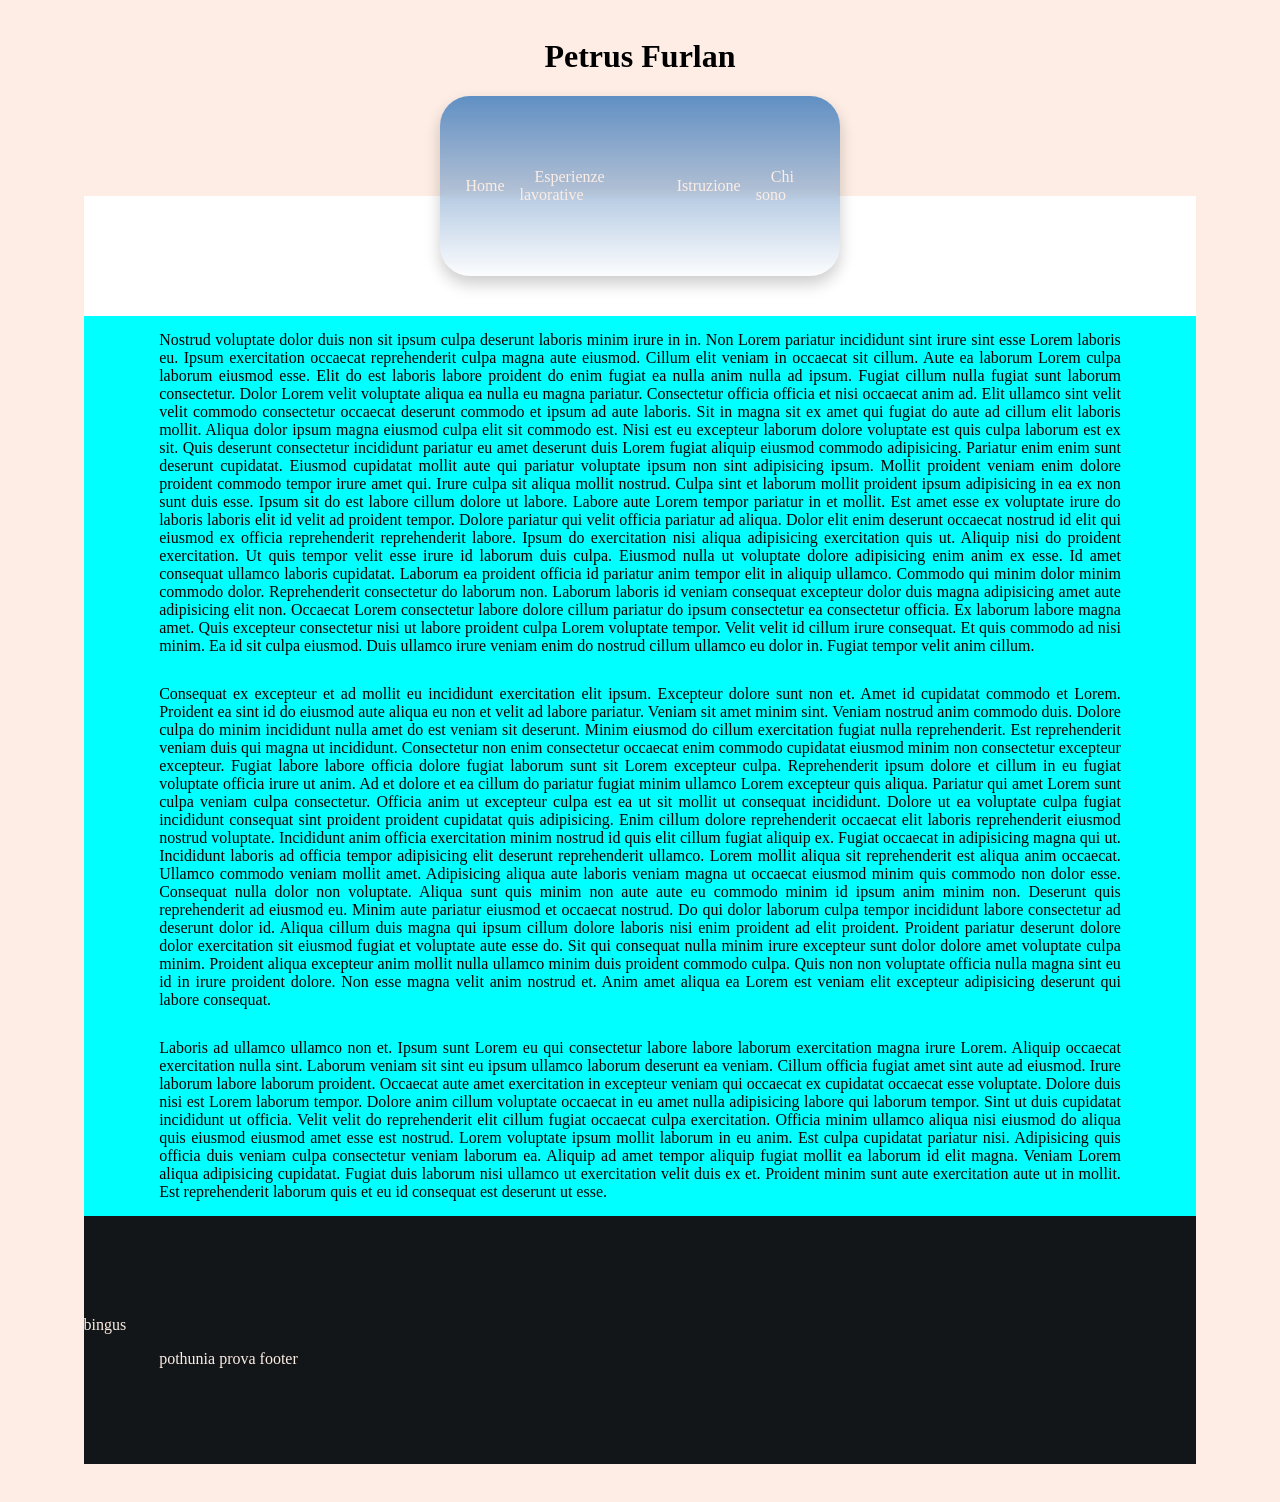
==== commit b448f0f9: "edit" ====
--- a/index.html
+++ b/index.html
@@ -100,11 +100,11 @@
                 </article>
             </div>
         </main>
-        
+
         <footer>
             bingus
             <p>
-                pothunia
+                pothunia prova footer
             </p>
         </footer>
     </body>
